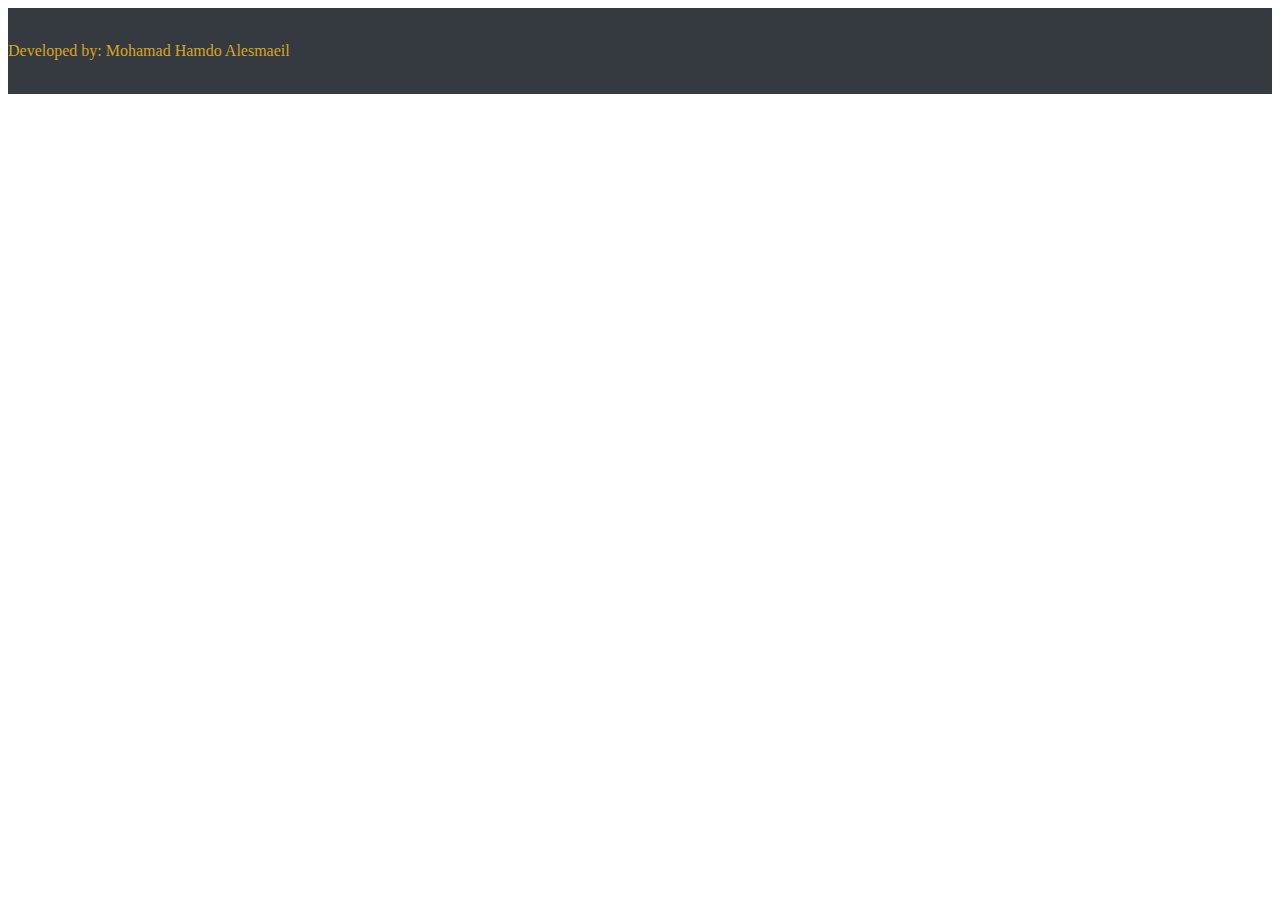
==== src/main/resources/templates/layout.html @ ee38d25d "something has been developed" ====
<!DOCTYPE html>
<html xmlns:layout="http://www.ultraq.net.nz/thymeleaf/layout"
      xmlns:th="http://www.thymeleaf.org">
<head>
    <title>Cluster Analysis With Simulated Annealing</title>
    <meta username="viewport"
          content="width=device-width, user-scalable=no, initial-scale=1.0, maximum-scale=1.0, minimum-scale=1.0">
    <meta http-equiv="X-UA-Compatible" content="ie=edge">
    <META HTTP-EQUIV="content-type" CONTENT="text/html; charset=utf-8">
    <!-- Das neueste kompilierte und minimierte CSS -->
    <link rel="stylesheet" href="https://stackpath.bootstrapcdn.com/bootstrap/4.1.3/css/bootstrap.min.css"
          integrity="sha384-MCw98/SFnGE8fJT3GXwEOngsV7Zt27NXFoaoApmYm81iuXoPkFOJwJ8ERdknLPMO" crossorigin="anonymous">
    <link rel="stylesheet" href="/css/mycss.css">
</head>
    <body class="container">
        <div th:replace="fragments/nav"></div>
        <div class="container" layout:fragment="content"></div>
        <footer class="foot">
            <div class="container">
                <div class="inner" style="background: #343a40; color:goldenrod;">
                    <br>
                    <p>Developed by: Mohamad Hamdo Alesmaeil</p>
                    <br>
                </div>
            </div>
        </footer>

        <script src="https://code.jquery.com/jquery-3.3.1.slim.min.js"
                integrity="sha384-q8i/X+965DzO0rT7abK41JStQIAqVgRVzpbzo5smXKp4YfRvH+8abtTE1Pi6jizo"
                crossorigin="anonymous"></script>
        <script src="https://cdnjs.cloudflare.com/ajax/libs/popper.js/1.14.3/umd/popper.min.js"
                integrity="sha384-ZMP7rVo3mIykV+2+9J3UJ46jBk0WLaUAdn689aCwoqbBJiSnjAK/l8WvCWPIPm49"
                crossorigin="anonymous"></script>
        <script src="https://stackpath.bootstrapcdn.com/bootstrap/4.1.3/js/bootstrap.min.js"
                integrity="sha384-ChfqqxuZUCnJSK3+MXmPNIyE6ZbWh2IMqE241rYiqJxyMiZ6OW/JmZQ5stwEULTy"
                crossorigin="anonymous"></script>
    </body>
</html>
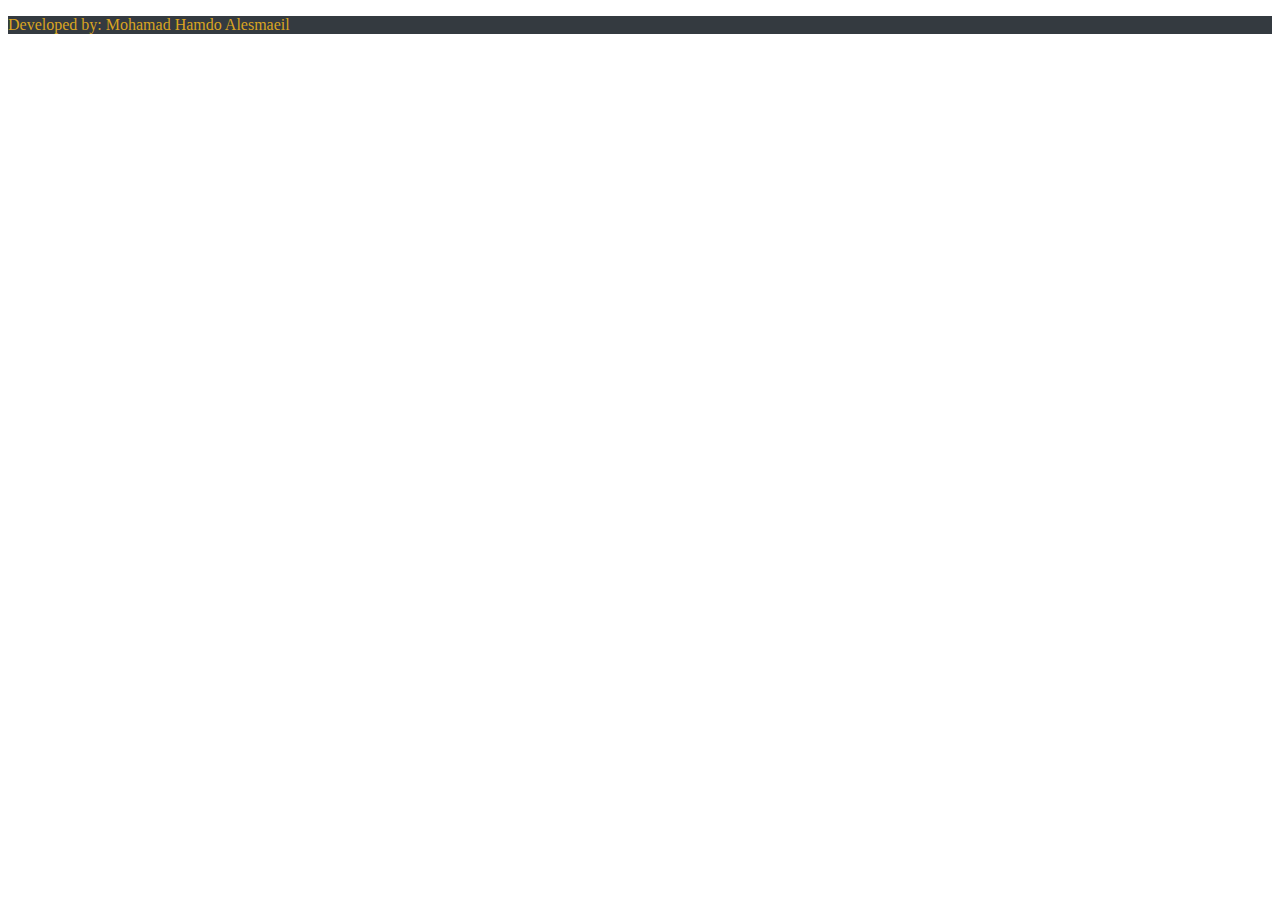
==== commit a178a8d2: "Navbar has been updated and processes page has been created. now, the representative numbers of clus" ====
--- a/src/main/resources/templates/layout.html
+++ b/src/main/resources/templates/layout.html
@@ -15,14 +15,10 @@
     <body class="container">
         <div th:replace="fragments/nav"></div>
         <div class="container" layout:fragment="content"></div>
-        <footer class="foot">
-            <div class="container">
-                <div class="inner" style="background: #343a40; color:goldenrod;">
-                    <br>
+        <footer class="text-center foot" >
+                <div style="background: #343a40; color:goldenrod">
                     <p>Developed by: Mohamad Hamdo Alesmaeil</p>
-                    <br>
                 </div>
-            </div>
         </footer>
 
         <script src="https://code.jquery.com/jquery-3.3.1.slim.min.js"
